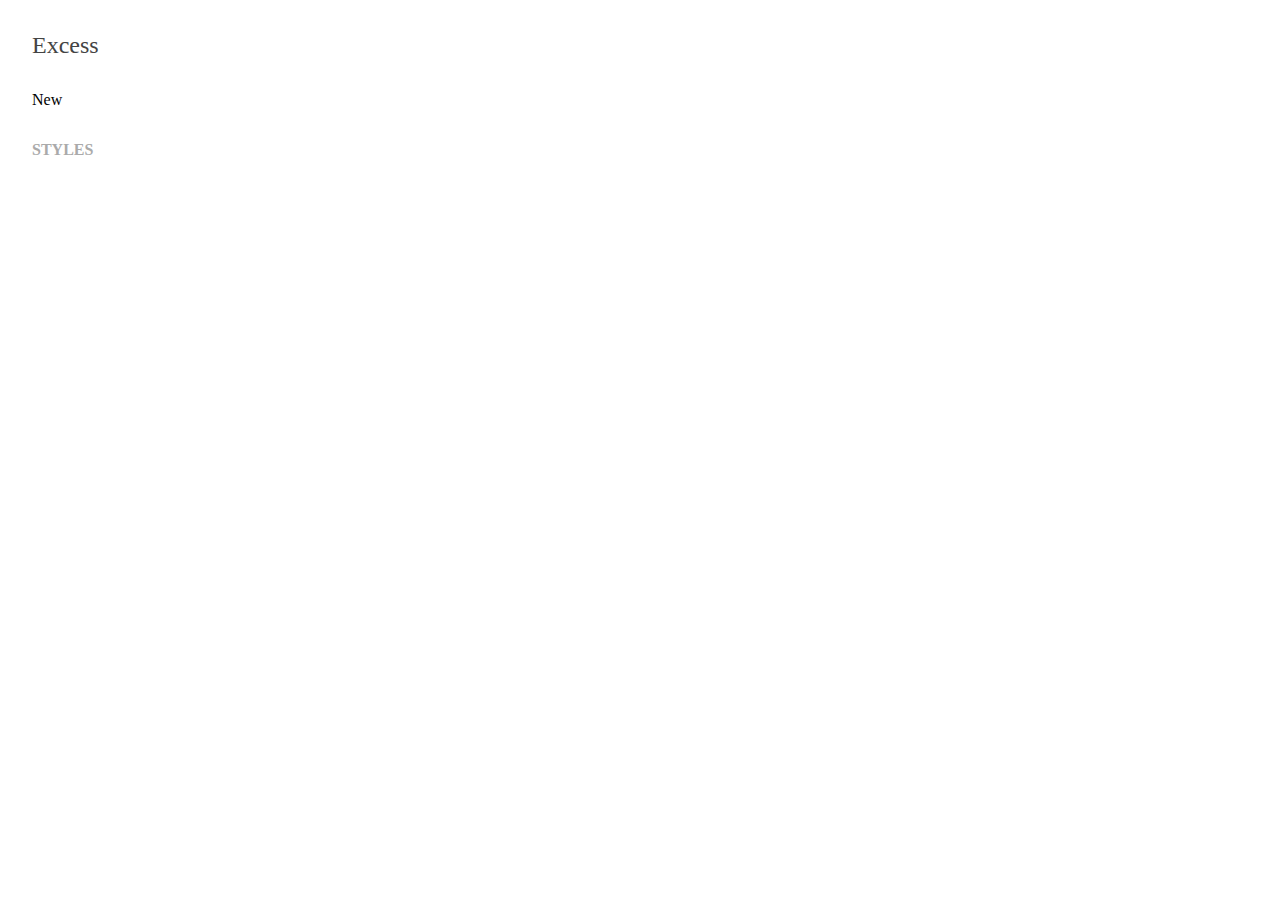
==== options.html @ fade953f "Init" ====
<!DOCTYPE html>
<html>
	<head>
		<title>Excess - Options</title>
		<link rel="stylesheet" href="options.css">
	</head>
	<body>
		<div class="side">
			<h1 class="title">Excess</h1>
			<section class="new link">
				New
			</section>
			<section class="styles">
				<h2>Styles</h2>
				<ul>
				</ul>
			</section>
		</div>
		<div class="main">
			<div class="options">
				<h1 class="title" contenteditable spellcheck="false">Gmail</h1>
				<section class="actions">
					<div class="save link">Save</div>
					<div class="remove link">Remove</div>
				</section>
				<section class="rules">
					<h2>Apply to</h2>
					<pre contenteditable>*\.google\.com</pre>
				</section>
			</div>
			<div class="code" id="editor"></div>
		</div>
		<script src="ace/ace.js"></script>
		<script src="options.js"></script>
	</body>
</html>
---- options.css ----
body {
	margin: 2em;
}

section {
	margin: 2em 0;
}

[contenteditable] {
	border-bottom: 1px solid transparent;
}
[contenteditable]:hover {
	border-bottom: 1px dotted #ddd;
}
[contenteditable]:focus {
	outline: none;
	border-bottom: 1px dotted;
}

h1 {
	font-weight: normal;
	font-size: 1.5em;
	color: #444;
}
h1.title {
	margin-top: 0;
}

h2 {
	font-size: 1em;
	color: #aaa;
	text-transform: uppercase;
}

.link:hover {
	color: #888;
	cursor: pointer;
}

.side {
	width: 120pt;
	float: left;
}

.styles ul {
	list-style: none;
	padding: 0;
	font-size: 1.2em;
}
.styles ul li {
	margin: .5em 0;
}

.main {
	width: calc(100% - 120pt);
	float: right;
	display: none;
}
.main .options {
	width: 120pt;
	float: left;
	margin-right: 2em;
}
.main .code {
	width: calc(100% - 120pt - 2em);
	height: calc(100vh - 4em);
	float: right;
}

.options .title.dirty:after {
	content: '*';
}

.actions div {
	margin-bottom: .4em;
}

.rules pre {
	font-size: 8pt;
}
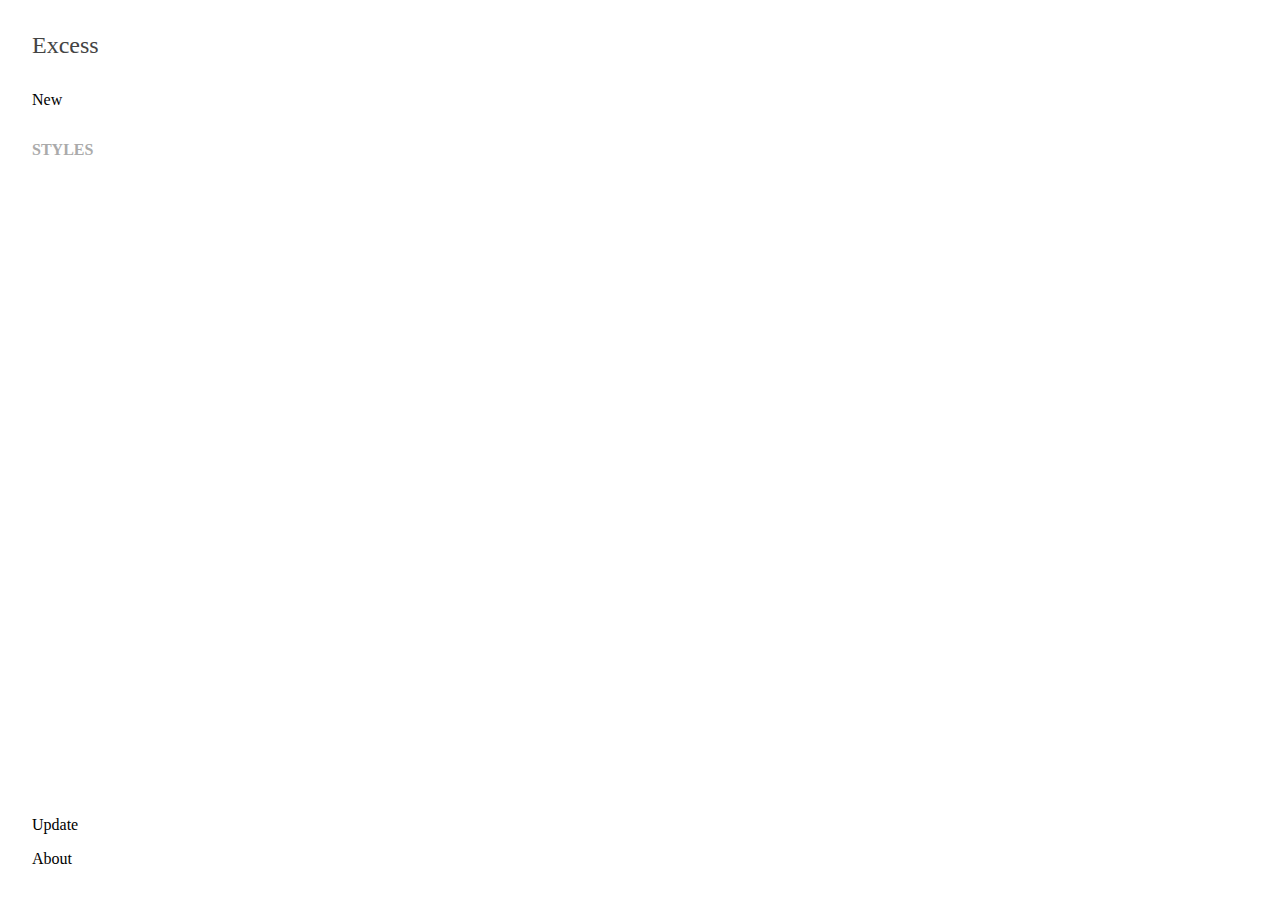
==== commit 9724ad36: "Change options" ====
--- a/options.html
+++ b/options.html
@@ -15,13 +15,25 @@
 				<ul>
 				</ul>
 			</section>
+			<section class="lower">
+				<div class="update link">
+					Update
+				</div>
+				<div class="settings link">
+					Options
+				</div>
+				<div class="about link">
+					About
+				</div>
+			</section>
 		</div>
-		<div class="main">
+		<div class="main" id="edit">
 			<div class="options">
 				<h1 class="title" contenteditable spellcheck="false">Gmail</h1>
 				<section class="actions">
 					<div class="save link">Save</div>
 					<div class="remove link">Remove</div>
+					<div class="beautify link">Beautify</div>
 				</section>
 				<section class="rules">
 					<h2>Apply to</h2>
@@ -30,7 +42,20 @@
 			</div>
 			<div class="code" id="editor"></div>
 		</div>
+		<div class="main" id="options">
+		<!-- Not in use -->
+		</div>
+		<div class="main" id="about">
+			<div class="made">Made by <a href="https://albertxing.github.io" target="blank">Albert Xing</a>.</div>
+			<p>Contribute to this project on <a href="https://github.com/albertxing/excess">GitHub</a>.</p>
+			<p class="credits">
+			Editor is <a href="http://ace.c9.io" target="blank">Ace</a>.
+			<br>
+			Beautifier is <a href="http://cssbeautify.com/">CSS Beautify</a>.
+			</p>
+		</div>
 		<script src="ace/ace.js"></script>
 		<script src="options.js"></script>
+		<script src="beautify.js"></script>
 	</body>
 </html>--- a/options.css
+++ b/options.css
@@ -36,19 +36,40 @@
 	color: #888;
 	cursor: pointer;
 }
+.link[disabled=true] {
+	pointer-events: none;
+	color: #ccc;
+}
 
 .side {
 	width: 120pt;
+	height: calc(100vh - 4em);
 	float: left;
+	position: relative;
 }
 
 .styles ul {
 	list-style: none;
 	padding: 0;
 	font-size: 1.2em;
+	margin-top: 0;
 }
 .styles ul li {
-	margin: .5em 0;
+	padding: .25em 0;
+}
+
+.lower {
+	width: 100%;
+	position: absolute;
+	bottom: 0;
+	margin-bottom: 0;
+}
+.lower div:not(:last-child) {
+	padding: 1em 0;
+	width: 100%;
+}
+.lower .settings {
+	display: none;
 }
 
 .main {
@@ -56,12 +77,13 @@
 	float: right;
 	display: none;
 }
-.main .options {
+
+#edit .options {
 	width: 120pt;
 	float: left;
 	margin-right: 2em;
 }
-.main .code {
+#edit .code {
 	width: calc(100% - 120pt - 2em);
 	height: calc(100vh - 4em);
 	float: right;
@@ -71,8 +93,11 @@
 	content: '*';
 }
 
+.actions {
+	margin: 1em 0 .5em;
+}
 .actions div {
-	margin-bottom: .4em;
+	padding: .5em 0;
 }
 
 .rules pre {
